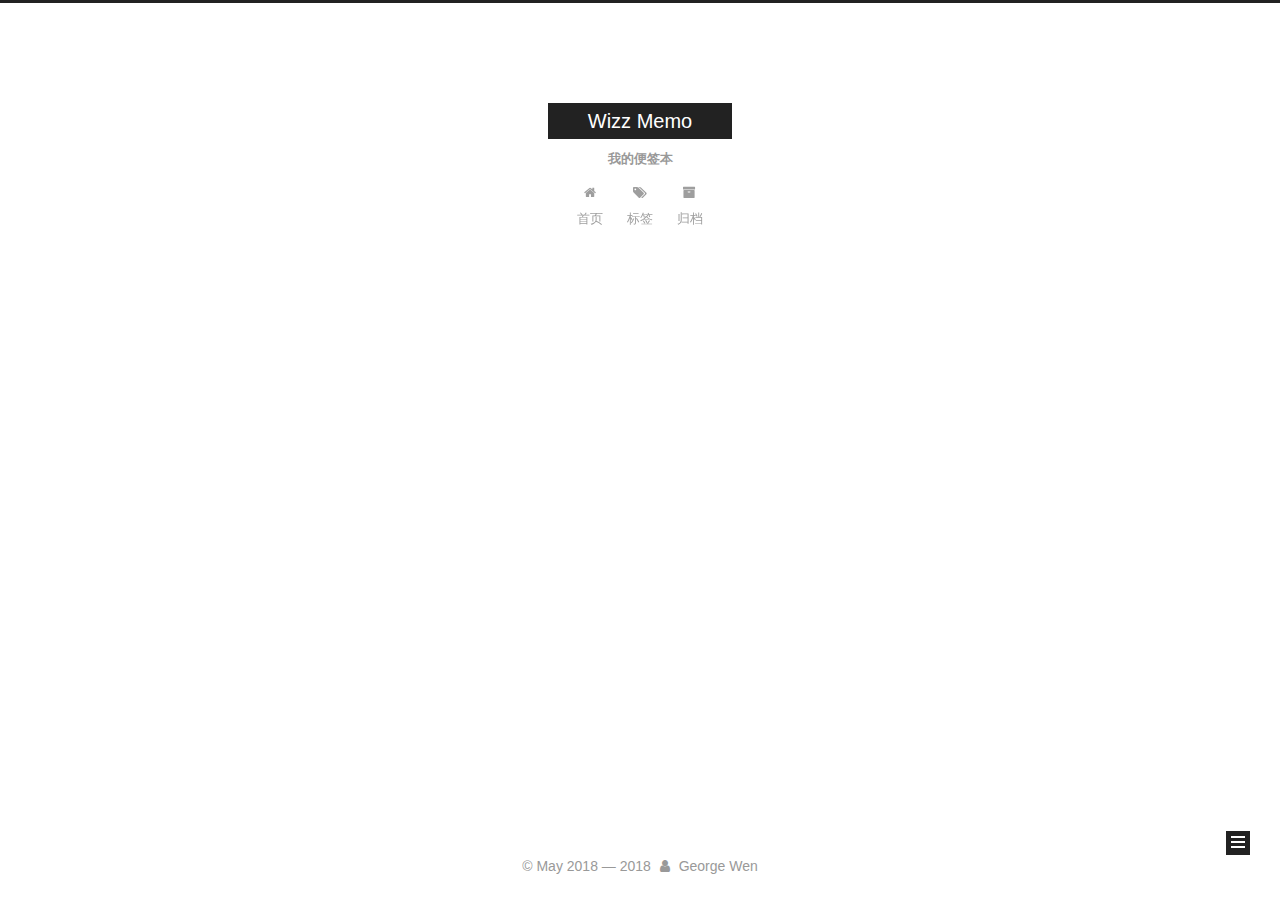
==== archives/index.html @ 34a1b2c3 "Site updated: 2018-05-14 02:49:56" ====
<!DOCTYPE html>



  


<html class="theme-next muse use-motion" lang="zh-Hans">
<head>
  <meta charset="UTF-8"/>
<meta http-equiv="X-UA-Compatible" content="IE=edge" />
<meta name="viewport" content="width=device-width, initial-scale=1, maximum-scale=1"/>
<meta name="theme-color" content="#222">









<meta http-equiv="Cache-Control" content="no-transform" />
<meta http-equiv="Cache-Control" content="no-siteapp" />
















  
  
  <link href="/lib/fancybox/source/jquery.fancybox.css?v=2.1.5" rel="stylesheet" type="text/css" />







<link href="/lib/font-awesome/css/font-awesome.min.css?v=4.6.2" rel="stylesheet" type="text/css" />

<link href="/css/main.css?v=5.1.4" rel="stylesheet" type="text/css" />


  <link rel="apple-touch-icon" sizes="180x180" href="/images/apple-touch-icon-next.png?v=5.1.4">


  <link rel="icon" type="image/png" sizes="32x32" href="/images/favicon-32x32-next.png?v=5.1.4">


  <link rel="icon" type="image/png" sizes="16x16" href="/images/favicon-16x16-next.png?v=5.1.4">


  <link rel="mask-icon" href="/images/logo.svg?v=5.1.4" color="#222">





  <meta name="keywords" content="wizz, wizzhi" />










<meta name="keywords" content="wizz">
<meta property="og:type" content="website">
<meta property="og:title" content="Wizz Memo">
<meta property="og:url" content="http://wizzhi.giethub.io/archives/index.html">
<meta property="og:site_name" content="Wizz Memo">
<meta property="og:locale" content="zh-Hans">
<meta name="twitter:card" content="summary">
<meta name="twitter:title" content="Wizz Memo">



<script type="text/javascript" id="hexo.configurations">
  var NexT = window.NexT || {};
  var CONFIG = {
    root: '/',
    scheme: 'Muse',
    version: '5.1.4',
    sidebar: {"position":"left","display":"post","offset":12,"b2t":false,"scrollpercent":false,"onmobile":false},
    fancybox: true,
    tabs: true,
    motion: {"enable":true,"async":false,"transition":{"post_block":"fadeIn","post_header":"slideDownIn","post_body":"slideDownIn","coll_header":"slideLeftIn","sidebar":"slideUpIn"}},
    duoshuo: {
      userId: '0',
      author: '博主'
    },
    algolia: {
      applicationID: '',
      apiKey: '',
      indexName: '',
      hits: {"per_page":10},
      labels: {"input_placeholder":"Search for Posts","hits_empty":"We didn't find any results for the search: ${query}","hits_stats":"${hits} results found in ${time} ms"}
    }
  };
</script>



  <link rel="canonical" href="http://wizzhi.giethub.io/archives/"/>





  <title>归档 | Wizz Memo</title>
  








</head>

<body itemscope itemtype="http://schema.org/WebPage" lang="zh-Hans">

  
  
    
  

  <div class="container sidebar-position-left page-archive">
    <div class="headband"></div>

    <header id="header" class="header" itemscope itemtype="http://schema.org/WPHeader">
      <div class="header-inner"><div class="site-brand-wrapper">
  <div class="site-meta ">
    

    <div class="custom-logo-site-title">
      <a href="/"  class="brand" rel="start">
        <span class="logo-line-before"><i></i></span>
        <span class="site-title">Wizz Memo</span>
        <span class="logo-line-after"><i></i></span>
      </a>
    </div>
      
        <h1 class="site-subtitle" itemprop="description">我的便签本</h1>
      
  </div>

  <div class="site-nav-toggle">
    <button>
      <span class="btn-bar"></span>
      <span class="btn-bar"></span>
      <span class="btn-bar"></span>
    </button>
  </div>
</div>

<nav class="site-nav">
  

  
    <ul id="menu" class="menu">
      
        
        <li class="menu-item menu-item-home">
          <a href="/" rel="section">
            
              <i class="menu-item-icon fa fa-fw fa-home"></i> <br />
            
            首页
          </a>
        </li>
      
        
        <li class="menu-item menu-item-tags">
          <a href="/tags/" rel="section">
            
              <i class="menu-item-icon fa fa-fw fa-tags"></i> <br />
            
            标签
          </a>
        </li>
      
        
        <li class="menu-item menu-item-archives">
          <a href="/archives/" rel="section">
            
              <i class="menu-item-icon fa fa-fw fa-archive"></i> <br />
            
            归档
          </a>
        </li>
      

      
    </ul>
  

  
</nav>



 </div>
    </header>

    <main id="main" class="main">
      <div class="main-inner">
        <div class="content-wrap">
          <div id="content" class="content">
            

  
  
  
  <div class="post-block archive">
    <div id="posts" class="posts-collapse">
      <span class="archive-move-on"></span>

      <span class="archive-page-counter">
        
        
        
          
        
        嗯..! 目前共计 3 篇日志。 继续努力。
      </span>

      

        
        
        

        
          
          <div class="collection-title">
            <h2 class="archive-year" id="archive-year-2018">2018</h2>
          </div>
        
        

        

  <article class="post post-type-normal" itemscope itemtype="http://schema.org/Article">
    <header class="post-header">

      <h3 class="post-title">
        
            <a class="post-title-link" href="/2018/05/13/diyWindowScreen/" itemprop="url">
              
                <span itemprop="name">磁贴纱窗DIY</span>
              
            </a>
        
      </h3>

      <div class="post-meta">
        <time class="post-time" itemprop="dateCreated"
              datetime="2018-05-13T22:53:47+08:00"
              content="2018-05-13" >
          05-13
        </time>
      </div>

    </header>
  </article>



      

        
        
        

        
        

        

  <article class="post post-type-normal" itemscope itemtype="http://schema.org/Article">
    <header class="post-header">

      <h3 class="post-title">
        
            <a class="post-title-link" href="/2018/05/09/openemr/" itemprop="url">
              
                <span itemprop="name">openemr</span>
              
            </a>
        
      </h3>

      <div class="post-meta">
        <time class="post-time" itemprop="dateCreated"
              datetime="2018-05-09T08:58:57+08:00"
              content="2018-05-09" >
          05-09
        </time>
      </div>

    </header>
  </article>



      

        
        
        

        
        

        

  <article class="post post-type-normal" itemscope itemtype="http://schema.org/Article">
    <header class="post-header">

      <h3 class="post-title">
        
            <a class="post-title-link" href="/2018/05/08/hello-world/" itemprop="url">
              
                <span itemprop="name">Hello World</span>
              
            </a>
        
      </h3>

      <div class="post-meta">
        <time class="post-time" itemprop="dateCreated"
              datetime="2018-05-08T18:10:57+08:00"
              content="2018-05-08" >
          05-08
        </time>
      </div>

    </header>
  </article>



      

    </div>
  </div>
  
  
  

  



          </div>
          


          

        </div>
        
          
  
  <div class="sidebar-toggle">
    <div class="sidebar-toggle-line-wrap">
      <span class="sidebar-toggle-line sidebar-toggle-line-first"></span>
      <span class="sidebar-toggle-line sidebar-toggle-line-middle"></span>
      <span class="sidebar-toggle-line sidebar-toggle-line-last"></span>
    </div>
  </div>

  <aside id="sidebar" class="sidebar">
    
    <div class="sidebar-inner">

      

      

      <section class="site-overview-wrap sidebar-panel sidebar-panel-active">
        <div class="site-overview">
          <div class="site-author motion-element" itemprop="author" itemscope itemtype="http://schema.org/Person">
            
              <p class="site-author-name" itemprop="name">George Wen</p>
              <p class="site-description motion-element" itemprop="description"></p>
          </div>

          <nav class="site-state motion-element">

            
              <div class="site-state-item site-state-posts">
              
                <a href="/archives/">
              
                  <span class="site-state-item-count">3</span>
                  <span class="site-state-item-name">日志</span>
                </a>
              </div>
            

            

            
              
              
              <div class="site-state-item site-state-tags">
                <a href="/tags/index.html">
                  <span class="site-state-item-count">7</span>
                  <span class="site-state-item-name">标签</span>
                </a>
              </div>
            

          </nav>

          

          

          
          

          
          

          

        </div>
      </section>

      

      

    </div>
  </aside>


        
      </div>
    </main>

    <footer id="footer" class="footer">
      <div class="footer-inner">
        <div class="copyright">&copy; May 2018 &mdash; <span itemprop="copyrightYear">2018</span>
  <span class="with-love">
    <i class="fa fa-user"></i>
  </span>
  <span class="author" itemprop="copyrightHolder">George Wen</span>

  
</div>









        







        
      </div>
    </footer>

    
      <div class="back-to-top">
        <i class="fa fa-arrow-up"></i>
        
      </div>
    

    

  </div>

  

<script type="text/javascript">
  if (Object.prototype.toString.call(window.Promise) !== '[object Function]') {
    window.Promise = null;
  }
</script>









  












  
  
    <script type="text/javascript" src="/lib/jquery/index.js?v=2.1.3"></script>
  

  
  
    <script type="text/javascript" src="/lib/fastclick/lib/fastclick.min.js?v=1.0.6"></script>
  

  
  
    <script type="text/javascript" src="/lib/jquery_lazyload/jquery.lazyload.js?v=1.9.7"></script>
  

  
  
    <script type="text/javascript" src="/lib/velocity/velocity.min.js?v=1.2.1"></script>
  

  
  
    <script type="text/javascript" src="/lib/velocity/velocity.ui.min.js?v=1.2.1"></script>
  

  
  
    <script type="text/javascript" src="/lib/fancybox/source/jquery.fancybox.pack.js?v=2.1.5"></script>
  


  


  <script type="text/javascript" src="/js/src/utils.js?v=5.1.4"></script>

  <script type="text/javascript" src="/js/src/motion.js?v=5.1.4"></script>



  
  

  

  


  <script type="text/javascript" src="/js/src/bootstrap.js?v=5.1.4"></script>



  


  




	





  





  












  





  

  

  

  
  

  

  

  

</body>
</html>
---- css/main.css ----
/* normalize.css v3.0.2 | MIT License | git.io/normalize */
html {
  font-family: sans-serif; /* 1 */
  -ms-text-size-adjust: 100%; /* 2 */
  -webkit-text-size-adjust: 100%; /* 2 */
}
body {
  margin: 0;
}
article,
aside,
details,
figcaption,
figure,
footer,
header,
hgroup,
main,
menu,
nav,
section,
summary {
  display: block;
}
audio,
canvas,
progress,
video {
  display: inline-block; /* 1 */
  vertical-align: baseline; /* 2 */
}
audio:not([controls]) {
  display: none;
  height: 0;
}
[hidden],
template {
  display: none;
}
a {
  background-color: transparent;
}
a:active,
a:hover {
  outline: 0;
}
abbr[title] {
  border-bottom: 1px dotted;
}
b,
strong {
  font-weight: bold;
}
dfn {
  font-style: italic;
}
h1 {
  font-size: 2em;
  margin: 0.67em 0;
}
mark {
  background: #ff0;
  color: #000;
}
small {
  font-size: 80%;
}
sub,
sup {
  font-size: 75%;
  line-height: 0;
  position: relative;
  vertical-align: baseline;
}
sup {
  top: -0.5em;
}
sub {
  bottom: -0.25em;
}
img {
  border: 0;
}
svg:not(:root) {
  overflow: hidden;
}
figure {
  margin: 1em 40px;
}
hr {
  -moz-box-sizing: content-box;
  box-sizing: content-box;
  height: 0;
}
pre {
  overflow: auto;
}
code,
kbd,
pre,
samp {
  font-family: monospace, monospace;
  font-size: 1em;
}
button,
input,
optgroup,
select,
textarea {
  color: inherit; /* 1 */
  font: inherit; /* 2 */
  margin: 0; /* 3 */
}
button {
  overflow: visible;
}
button,
select {
  text-transform: none;
}
button,
html input[type="button"],
input[type="reset"],
input[type="submit"] {
  -webkit-appearance: button; /* 2 */
  cursor: pointer; /* 3 */
}
button[disabled],
html input[disabled] {
  cursor: default;
}
button::-moz-focus-inner,
input::-moz-focus-inner {
  border: 0;
  padding: 0;
}
input {
  line-height: normal;
}
input[type="checkbox"],
input[type="radio"] {
  box-sizing: border-box; /* 1 */
  padding: 0; /* 2 */
}
input[type="number"]::-webkit-inner-spin-button,
input[type="number"]::-webkit-outer-spin-button {
  height: auto;
}
input[type="search"] {
  -webkit-appearance: textfield; /* 1 */
  -moz-box-sizing: content-box;
  -webkit-box-sizing: content-box; /* 2 */
  box-sizing: content-box;
}
input[type="search"]::-webkit-search-cancel-button,
input[type="search"]::-webkit-search-decoration {
  -webkit-appearance: none;
}
fieldset {
  border: 1px solid #c0c0c0;
  margin: 0 2px;
  padding: 0.35em 0.625em 0.75em;
}
legend {
  border: 0; /* 1 */
  padding: 0; /* 2 */
}
textarea {
  overflow: auto;
}
optgroup {
  font-weight: bold;
}
table {
  border-collapse: collapse;
  border-spacing: 0;
}
td,
th {
  padding: 0;
}
::selection {
  background: #262a30;
  color: #fff;
}
body {
  position: relative;
  font-family: 'Lato', "PingFang SC", "Microsoft YaHei", sans-serif;
  font-size: 14px;
  line-height: 2;
  color: #555;
  background: #fff;
}
@media (max-width: 767px) {
  body {
    padding-right: 0 !important;
  }
}
@media (min-width: 768px) and (max-width: 991px) {
  body {
    padding-right: 0 !important;
  }
}
@media (min-width: 1600px) {
  body {
    font-size: 16px;
  }
}
h1,
h2,
h3,
h4,
h5,
h6 {
  margin: 0;
  padding: 0;
  font-weight: bold;
  line-height: 1.5;
  font-family: 'Lato', "PingFang SC", "Microsoft YaHei", sans-serif;
}
h2,
h3,
h4,
h5,
h6 {
  margin: 20px 0 15px;
}
h1 {
  font-size: 22px;
}
@media (max-width: 767px) {
  h1 {
    font-size: 18px;
  }
}
h2 {
  font-size: 20px;
}
@media (max-width: 767px) {
  h2 {
    font-size: 16px;
  }
}
h3 {
  font-size: 18px;
}
@media (max-width: 767px) {
  h3 {
    font-size: 14px;
  }
}
h4 {
  font-size: 16px;
}
@media (max-width: 767px) {
  h4 {
    font-size: 12px;
  }
}
h5 {
  font-size: 14px;
}
@media (max-width: 767px) {
  h5 {
    font-size: 10px;
  }
}
h6 {
  font-size: 12px;
}
@media (max-width: 767px) {
  h6 {
    font-size: 8px;
  }
}
p {
  margin: 0 0 20px 0;
}
a {
  color: #555;
  text-decoration: none;
  outline: none;
  border-bottom: 1px solid #999;
  word-wrap: break-word;
}
a:hover {
  color: #222;
  border-bottom-color: #222;
}
blockquote {
  margin: 0;
  padding: 0;
}
img {
  display: block;
  margin: auto;
  max-width: 100%;
  height: auto;
}
hr {
  margin: 40px 0;
  height: 3px;
  border: none;
  background-color: #ddd;
  background-image: repeating-linear-gradient(-45deg, #fff, #fff 4px, transparent 4px, transparent 8px);
}
blockquote {
  padding: 0 15px;
  color: #666;
  border-left: 4px solid #ddd;
}
blockquote cite::before {
  content: "-";
  padding: 0 5px;
}
dt {
  font-weight: 700;
}
dd {
  margin: 0;
  padding: 0;
}
kbd {
  border: 1px solid #ccc;
  border-radius: 0.2em;
  box-shadow: 0.1em 0.1em 0.2em rgba(0,0,0,0.1);
  background-color: #f9f9f9;
  font-family: inherit;
  background-image: -webkit-linear-gradient(top, #eee, #fff, #eee);
  padding: 0.1em 0.3em;
  white-space: nowrap;
}
.text-left {
  text-align: left;
}
.text-center {
  text-align: center;
}
.text-right {
  text-align: right;
}
.text-justify {
  text-align: justify;
}
.text-nowrap {
  white-space: nowrap;
}
.text-lowercase {
  text-transform: lowercase;
}
.text-uppercase {
  text-transform: uppercase;
}
.text-capitalize {
  text-transform: capitalize;
}
.center-block {
  display: block;
  margin-left: auto;
  margin-right: auto;
}
.clearfix:before,
.clearfix:after {
  content: " ";
  display: table;
}
.clearfix:after {
  clear: both;
}
.pullquote {
  width: 45%;
}
.pullquote.left {
  float: left;
  margin-left: 5px;
  margin-right: 10px;
}
.pullquote.right {
  float: right;
  margin-left: 10px;
  margin-right: 5px;
}
.affix.affix.affix {
  position: fixed;
}
.translation {
  margin-top: -20px;
  font-size: 14px;
  color: #999;
}
.scrollbar-measure {
  width: 100px;
  height: 100px;
  overflow: scroll;
  position: absolute;
  top: -9999px;
}
.use-motion .motion-element {
  opacity: 0;
}
table {
  margin: 20px 0;
  width: 100%;
  border-collapse: collapse;
  border-spacing: 0;
  border: 1px solid #ddd;
  font-size: 14px;
  table-layout: fixed;
  word-wrap: break-all;
}
table>tbody>tr:nth-of-type(odd) {
  background-color: #f9f9f9;
}
table>tbody>tr:hover {
  background-color: #f5f5f5;
}
caption,
th,
td {
  padding: 8px;
  text-align: left;
  vertical-align: middle;
  font-weight: normal;
}
th,
td {
  border-bottom: 3px solid #ddd;
  border-right: 1px solid #eee;
}
th {
  padding-bottom: 10px;
  font-weight: 700;
}
td {
  border-bottom-width: 1px;
}
html,
body {
  height: 100%;
}
.container {
  position: relative;
  min-height: 100%;
}
.header-inner {
  margin: 0 auto;
  padding: 100px 0 70px;
  width: 700px;
}
@media (min-width: 1600px) {
  .container .header-inner {
    width: 900px;
  }
}
.main {
  padding-bottom: 150px;
}
.main-inner {
  margin: 0 auto;
  width: 700px;
}
@media (min-width: 1600px) {
  .container .main-inner {
    width: 900px;
  }
}
.footer {
  position: absolute;
  left: 0;
  bottom: 0;
  width: 100%;
  min-height: 50px;
}
.footer-inner {
  box-sizing: border-box;
  margin: 20px auto;
  width: 700px;
}
@media (min-width: 1600px) {
  .container .footer-inner {
    width: 900px;
  }
}
pre,
.highlight {
  overflow: auto;
  margin: 20px 0;
  padding: 0;
  font-size: 13px;
  color: #4d4d4c;
  background: #f7f7f7;
  line-height: 1.6;
}
pre,
code {
  font-family: consolas, Menlo, "PingFang SC", "Microsoft YaHei", monospace;
}
code {
  padding: 2px 4px;
  word-wrap: break-word;
  color: #555;
  background: #eee;
  border-radius: 3px;
  font-size: 13px;
}
pre {
  padding: 10px;
}
pre code {
  padding: 0;
  color: #4d4d4c;
  background: none;
  text-shadow: none;
}
.highlight {
  border-radius: 1px;
}
.highlight pre {
  border: none;
  margin: 0;
  padding: 10px 0;
}
.highlight table {
  margin: 0;
  width: auto;
  border: none;
}
.highlight td {
  border: none;
  padding: 0;
}
.highlight figcaption {
  font-size: 1em;
  color: #4d4d4c;
  line-height: 1em;
  margin-bottom: 1em;
}
.highlight figcaption:before,
.highlight figcaption:after {
  content: " ";
  display: table;
}
.highlight figcaption:after {
  clear: both;
}
.highlight figcaption a {
  float: right;
  color: #4d4d4c;
}
.highlight figcaption a:hover {
  border-bottom-color: #4d4d4c;
}
.highlight .gutter pre {
  padding-left: 10px;
  padding-right: 10px;
  color: #869194;
  text-align: right;
  background-color: #eff2f3;
}
.highlight .code pre {
  width: 100%;
  padding-left: 10px;
  padding-right: 10px;
  background-color: #f7f7f7;
}
.highlight .line {
  height: 20px;
}
.gutter {
  -webkit-user-select: none;
  -moz-user-select: none;
  -ms-user-select: none;
  user-select: none;
}
.gist table {
  width: auto;
}
.gist table td {
  border: none;
}
pre .deletion {
  background: #fdd;
}
pre .addition {
  background: #dfd;
}
pre .meta {
  color: #8959a8;
}
pre .comment {
  color: #8e908c;
}
pre .variable,
pre .attribute,
pre .tag,
pre .regexp,
pre .ruby .constant,
pre .xml .tag .title,
pre .xml .pi,
pre .xml .doctype,
pre .html .doctype,
pre .css .id,
pre .css .class,
pre .css .pseudo {
  color: #c82829;
}
pre .number,
pre .preprocessor,
pre .built_in,
pre .literal,
pre .params,
pre .constant,
pre .command {
  color: #f5871f;
}
pre .ruby .class .title,
pre .css .rules .attribute,
pre .string,
pre .value,
pre .inheritance,
pre .header,
pre .ruby .symbol,
pre .xml .cdata,
pre .special,
pre .number,
pre .formula {
  color: #718c00;
}
pre .title,
pre .css .hexcolor {
  color: #3e999f;
}
pre .function,
pre .python .decorator,
pre .python .title,
pre .ruby .function .title,
pre .ruby .title .keyword,
pre .perl .sub,
pre .javascript .title,
pre .coffeescript .title {
  color: #4271ae;
}
pre .keyword,
pre .javascript .function {
  color: #8959a8;
}
.full-image.full-image.full-image.full-image {
  border: none;
  max-width: 100%;
  width: auto;
  margin: 20px auto 25px;
}
@media (min-width: 992px) {
  .full-image.full-image.full-image.full-image {
    max-width: none;
    width: 110%;
    margin: 25px -5%;
  }
}
.blockquote-center,
.page-home .post-type-quote blockquote,
.page-post-detail .post-type-quote blockquote {
  position: relative;
  margin: 40px 0;
  padding: 0;
  border-left: none;
  text-align: center;
}
.blockquote-center::before,
.page-home .post-type-quote blockquote::before,
.page-post-detail .post-type-quote blockquote::before,
.blockquote-center::after,
.page-home .post-type-quote blockquote::after,
.page-post-detail .post-type-quote blockquote::after {
  position: absolute;
  content: ' ';
  display: block;
  width: 100%;
  height: 24px;
  opacity: 0.2;
  background-repeat: no-repeat;
  background-position: 0 -6px;
  background-size: 22px 22px;
}
.blockquote-center::before,
.page-home .post-type-quote blockquote::before,
.page-post-detail .post-type-quote blockquote::before {
  top: -20px;
  background-image: url("../images/quote-l.svg");
  border-top: 1px solid #ccc;
}
.blockquote-center::after,
.page-home .post-type-quote blockquote::after,
.page-post-detail .post-type-quote blockquote::after {
  bottom: -20px;
  background-image: url("../images/quote-r.svg");
  border-bottom: 1px solid #ccc;
  background-position: 100% 8px;
}
.blockquote-center p,
.page-home .post-type-quote blockquote p,
.page-post-detail .post-type-quote blockquote p,
.blockquote-center div,
.page-home .post-type-quote blockquote div,
.page-post-detail .post-type-quote blockquote div {
  text-align: center;
}
.post .post-body .group-picture img {
  box-sizing: border-box;
  padding: 0 3px;
  border: none;
}
.post .group-picture-row {
  overflow: hidden;
  margin-top: 6px;
}
.post .group-picture-row:first-child {
  margin-top: 0;
}
.post .group-picture-column {
  float: left;
}
.page-post-detail .post-body .group-picture-column {
  float: none;
  margin-top: 10px;
  width: auto !important;
}
.page-post-detail .post-body .group-picture-column img {
  margin: 0 auto;
}
.page-archive .group-picture-container {
  overflow: hidden;
}
.page-archive .group-picture-row {
  float: left;
}
.page-archive .group-picture-row:first-child {
  margin-top: 6px;
}
.page-archive .group-picture-column {
  max-width: 150px;
  max-height: 150px;
}
.post-body .note {
  position: relative;
  padding: 15px;
  margin-bottom: 20px;
  border: 1px solid #eee;
  border-left-width: 5px;
  border-radius: 3px;
}
.post-body .note h2,
.post-body .note h3,
.post-body .note h4,
.post-body .note h5,
.post-body .note h6 {
  margin-top: 0;
  margin-bottom: 0;
  border-bottom: initial;
  padding-top: 0 !important;
}
.post-body .note p:first-child,
.post-body .note ul:first-child,
.post-body .note ol:first-child,
.post-body .note table:first-child,
.post-body .note pre:first-child,
.post-body .note blockquote:first-child {
  margin-top: 0;
}
.post-body .note p:last-child,
.post-body .note ul:last-child,
.post-body .note ol:last-child,
.post-body .note table:last-child,
.post-body .note pre:last-child,
.post-body .note blockquote:last-child {
  margin-bottom: 0;
}
.post-body .note.default {
  border-left-color: #777;
}
.post-body .note.default h2,
.post-body .note.default h3,
.post-body .note.default h4,
.post-body .note.default h5,
.post-body .note.default h6 {
  color: #777;
}
.post-body .note.primary {
  border-left-color: #6f42c1;
}
.post-body .note.primary h2,
.post-body .note.primary h3,
.post-body .note.primary h4,
.post-body .note.primary h5,
.post-body .note.primary h6 {
  color: #6f42c1;
}
.post-body .note.info {
  border-left-color: #428bca;
}
.post-body .note.info h2,
.post-body .note.info h3,
.post-body .note.info h4,
.post-body .note.info h5,
.post-body .note.info h6 {
  color: #428bca;
}
.post-body .note.success {
  border-left-color: #5cb85c;
}
.post-body .note.success h2,
.post-body .note.success h3,
.post-body .note.success h4,
.post-body .note.success h5,
.post-body .note.success h6 {
  color: #5cb85c;
}
.post-body .note.warning {
  border-left-color: #f0ad4e;
}
.post-body .note.warning h2,
.post-body .note.warning h3,
.post-body .note.warning h4,
.post-body .note.warning h5,
.post-body .note.warning h6 {
  color: #f0ad4e;
}
.post-body .note.danger {
  border-left-color: #d9534f;
}
.post-body .note.danger h2,
.post-body .note.danger h3,
.post-body .note.danger h4,
.post-body .note.danger h5,
.post-body .note.danger h6 {
  color: #d9534f;
}
.post-body .label {
  display: inline;
  padding: 0 2px;
  white-space: nowrap;
}
.post-body .label.default {
  background-color: #f0f0f0;
}
.post-body .label.primary {
  background-color: #efe6f7;
}
.post-body .label.info {
  background-color: #e5f2f8;
}
.post-body .label.success {
  background-color: #e7f4e9;
}
.post-body .label.warning {
  background-color: #fcf6e1;
}
.post-body .label.danger {
  background-color: #fae8eb;
}
.post-body .tabs {
  position: relative;
  display: block;
  margin-bottom: 20px;
  padding-top: 10px;
}
.post-body .tabs ul.nav-tabs {
  margin: 0;
  padding: 0;
  display: flex;
  margin-bottom: -1px;
}
@media (max-width: 413px) {
  .post-body .tabs ul.nav-tabs {
    display: block;
    margin-bottom: 5px;
  }
}
.post-body .tabs ul.nav-tabs li.tab {
  list-style-type: none !important;
  margin: 0 0.25em 0 0;
  border-top: 3px solid transparent;
  border-left: 1px solid transparent;
  border-right: 1px solid transparent;
}
@media (max-width: 413px) {
  .post-body .tabs ul.nav-tabs li.tab {
    margin: initial;
    border-top: 1px solid transparent;
    border-left: 3px solid transparent;
    border-right: 1px solid transparent;
    border-bottom: 1px solid transparent;
  }
}
.post-body .tabs ul.nav-tabs li.tab a {
  outline: 0;
  border-bottom: initial;
  display: block;
  line-height: 1.8em;
  padding: 0.25em 0.75em;
  transition-duration: 0.2s;
  transition-timing-function: ease-out;
  transition-delay: 0s;
}
.post-body .tabs ul.nav-tabs li.tab a i {
  width: 1.285714285714286em;
}
.post-body .tabs ul.nav-tabs li.tab.active {
  border-top: 3px solid #fc6423;
  border-left: 1px solid #ddd;
  border-right: 1px solid #ddd;
  background-color: #fff;
}
@media (max-width: 413px) {
  .post-body .tabs ul.nav-tabs li.tab.active {
    border-top: 1px solid #ddd;
    border-left: 3px solid #fc6423;
    border-right: 1px solid #ddd;
    border-bottom: 1px solid #ddd;
  }
}
.post-body .tabs ul.nav-tabs li.tab.active a {
  cursor: default;
  color: #555;
}
.post-body .tabs .tab-content {
  background-color: #fff;
}
.post-body .tabs .tab-content .tab-pane {
  border: 1px solid #ddd;
  padding: 20px 20px 0 20px;
}
.post-body .tabs .tab-content .tab-pane:not(.active) {
  display: none !important;
}
.post-body .tabs .tab-content .tab-pane.active {
  display: block !important;
}
.btn {
  display: inline-block;
  padding: 0 20px;
  font-size: 14px;
  color: #fff;
  background: #222;
  border: 2px solid #222;
  text-decoration: none;
  border-radius: 0;
  transition-property: background-color;
  transition-duration: 0.2s;
  transition-timing-function: ease-in-out;
  transition-delay: 0s;
  line-height: 2;
}
.btn:hover {
  border-color: #222;
  color: #222;
  background: #fff;
}
.btn +.btn {
  margin: 0 0 8px 8px;
}
.btn .fa-fw {
  width: 1.285714285714286em;
  text-align: left;
}
.btn-bar {
  display: block;
  width: 22px;
  height: 2px;
  background: #555;
  border-radius: 1px;
}
.btn-bar+.btn-bar {
  margin-top: 4px;
}
.pagination {
  margin: 120px 0 40px;
  text-align: center;
  border-top: 1px solid #eee;
}
.page-number-basic,
.pagination .prev,
.pagination .next,
.pagination .page-number,
.pagination .space {
  display: inline-block;
  position: relative;
  top: -1px;
  margin: 0 10px;
  padding: 0 11px;
}
@media (max-width: 767px) {
  .page-number-basic,
  .pagination .prev,
  .pagination .next,
  .pagination .page-number,
  .pagination .space {
    margin: 0 5px;
  }
}
.pagination .prev,
.pagination .next,
.pagination .page-number {
  border-bottom: 0;
  border-top: 1px solid #eee;
  transition-property: border-color;
  transition-duration: 0.2s;
  transition-timing-function: ease-in-out;
  transition-delay: 0s;
}
.pagination .prev:hover,
.pagination .next:hover,
.pagination .page-number:hover {
  border-top-color: #222;
}
.pagination .space {
  padding: 0;
  margin: 0;
}
.pagination .prev {
  margin-left: 0;
}
.pagination .next {
  margin-right: 0;
}
.pagination .page-number.current {
  color: #fff;
  background: #ccc;
  border-top-color: #ccc;
}
@media (max-width: 767px) {
  .pagination {
    border-top: none;
  }
  .pagination .prev,
  .pagination .next,
  .pagination .page-number {
    margin-bottom: 10px;
    border-top: 0;
    border-bottom: 1px solid #eee;
    padding: 0 10px;
  }
  .pagination .prev:hover,
  .pagination .next:hover,
  .pagination .page-number:hover {
    border-bottom-color: #222;
  }
}
.comments {
  margin: 60px 20px 0;
}
.tag-cloud {
  text-align: center;
}
.tag-cloud a {
  display: inline-block;
  margin: 10px;
}
.back-to-top {
  box-sizing: border-box;
  position: fixed;
  bottom: -100px;
  right: 30px;
  z-index: 1050;
  padding: 0 6px;
  width: 24px;
  background: #222;
  font-size: 12px;
  opacity: 1;
  color: #fff;
  cursor: pointer;
  text-align: center;
  -webkit-transform: translateZ(0);
  transition-property: bottom;
  transition-duration: 0.2s;
  transition-timing-function: ease-in-out;
  transition-delay: 0s;
}
@media (min-width: 768px) and (max-width: 991px) {
  .back-to-top {
    display: none !important;
  }
}
@media (max-width: 767px) {
  .back-to-top {
    display: none !important;
  }
}
.back-to-top.back-to-top-on {
  bottom: 19px;
}
.header {
  background: transparent;
}
.header-inner {
  position: relative;
}
.headband {
  height: 3px;
  background: #222;
}
.site-meta {
  margin: 0;
  text-align: center;
}
@media (max-width: 767px) {
  .site-meta {
    text-align: center;
  }
}
.brand {
  position: relative;
  display: inline-block;
  padding: 0 40px;
  color: #fff;
  background: #222;
  border-bottom: none;
}
.brand:hover {
  color: #fff;
}
.logo {
  display: inline-block;
  margin-right: 5px;
  line-height: 36px;
  vertical-align: top;
}
.site-title {
  display: inline-block;
  vertical-align: top;
  line-height: 36px;
  font-size: 20px;
  font-weight: normal;
  font-family: 'Lato', "PingFang SC", "Microsoft YaHei", sans-serif;
}
.site-subtitle {
  margin-top: 10px;
  font-size: 13px;
  color: #999;
}
.use-motion .brand {
  opacity: 0;
}
.use-motion .logo,
.use-motion .site-title,
.use-motion .site-subtitle {
  opacity: 0;
  position: relative;
  top: -10px;
}
.site-nav-toggle {
  display: none;
  position: absolute;
  top: 10px;
  left: 10px;
}
@media (max-width: 767px) {
  .site-nav-toggle {
    display: block;
  }
}
.site-nav-toggle button {
  margin-top: 2px;
  padding: 9px 10px;
  background: transparent;
  border: none;
}
@media (max-width: 767px) {
  .site-nav {
    display: none;
    margin: 0 -10px;
    padding: 0 10px;
    clear: both;
    border-top: 1px solid #ddd;
  }
}
@media (min-width: 768px) and (max-width: 991px) {
  .site-nav {
    display: block !important;
  }
}
@media (min-width: 992px) {
  .site-nav {
    display: block !important;
  }
}
.menu {
  margin-top: 20px;
  padding-left: 0;
  text-align: center;
}
.menu .menu-item {
  display: inline-block;
  margin: 0 10px;
  list-style: none;
}
@media screen and (max-width: 767px) {
  .menu .menu-item {
    margin-top: 10px;
  }
}
.menu .menu-item a {
  display: block;
  font-size: 13px;
  line-height: inherit;
  border-bottom: 1px solid transparent;
  transition-property: border-color;
  transition-duration: 0.2s;
  transition-timing-function: ease-in-out;
  transition-delay: 0s;
}
.menu .menu-item a:hover {
  border-bottom-color: #222;
}
.menu .menu-item .fa {
  margin-right: 5px;
}
.use-motion .menu-item {
  opacity: 0;
}
.post-body {
  font-family: 'Lato', "PingFang SC", "Microsoft YaHei", sans-serif;
}
@media (max-width: 767px) {
  .post-body {
    word-break: break-word;
  }
}
.post-body .fancybox img {
  display: block !important;
  margin: 0 auto;
  cursor: pointer;
  cursor: zoom-in;
  cursor: -webkit-zoom-in;
}
.post-body .image-caption,
.post-body .figure .caption {
  margin: -20px auto 15px;
  text-align: center;
  font-size: 14px;
  color: #999;
  font-weight: bold;
  line-height: 1;
}
.post-sticky-flag {
  display: inline-block;
  font-size: 16px;
  -ms-transform: rotate(30deg);
  -webkit-transform: rotate(30deg);
  -moz-transform: rotate(30deg);
  -ms-transform: rotate(30deg);
  -o-transform: rotate(30deg);
  transform: rotate(30deg);
}
.use-motion .post-block,
.use-motion .pagination,
.use-motion .comments {
  opacity: 0;
}
.use-motion .post-header {
  opacity: 0;
}
.use-motion .post-body {
  opacity: 0;
}
.use-motion .collection-title {
  opacity: 0;
}
.posts-expand {
  padding-top: 40px;
}
@media (max-width: 767px) {
  .posts-expand {
    margin: 0 20px;
  }
  .post-body pre .gutter pre {
    padding-right: 10px;
  }
  .post-body .highlight {
    margin-left: 0px;
    margin-right: 0px;
    padding: 0;
  }
  .post-body .highlight .gutter pre {
    padding-right: 10px;
  }
}
@media (min-width: 992px) {
  .posts-expand .post-body {
    text-align: justify;
  }
}
.posts-expand .post-body h2,
.posts-expand .post-body h3,
.posts-expand .post-body h4,
.posts-expand .post-body h5,
.posts-expand .post-body h6 {
  padding-top: 10px;
}
.posts-expand .post-body h2 .header-anchor,
.posts-expand .post-body h3 .header-anchor,
.posts-expand .post-body h4 .header-anchor,
.posts-expand .post-body h5 .header-anchor,
.posts-expand .post-body h6 .header-anchor {
  float: right;
  margin-left: 10px;
  color: #ccc;
  border-bottom-style: none;
  visibility: hidden;
}
.posts-expand .post-body h2 .header-anchor:hover,
.posts-expand .post-body h3 .header-anchor:hover,
.posts-expand .post-body h4 .header-anchor:hover,
.posts-expand .post-body h5 .header-anchor:hover,
.posts-expand .post-body h6 .header-anchor:hover {
  color: inherit;
}
.posts-expand .post-body h2:hover .header-anchor,
.posts-expand .post-body h3:hover .header-anchor,
.posts-expand .post-body h4:hover .header-anchor,
.posts-expand .post-body h5:hover .header-anchor,
.posts-expand .post-body h6:hover .header-anchor {
  visibility: visible;
}
.posts-expand .post-body ul li {
  list-style: circle;
}
.posts-expand .post-body img {
  box-sizing: border-box;
  margin: auto;
  padding: 3px;
  border: 1px solid #ddd;
}
.posts-expand .post-body .fancybox img {
  margin: 0 auto 25px;
}
@media (max-width: 767px) {
  .posts-collapse {
    margin: 0 20px;
  }
  .posts-collapse .post-title,
  .posts-collapse .post-meta {
    display: block;
    width: auto;
    text-align: left;
  }
}
.posts-collapse {
  position: relative;
  z-index: 1010;
  margin-left: 55px;
}
.posts-collapse::after {
  content: " ";
  position: absolute;
  top: 20px;
  left: 0;
  margin-left: -2px;
  width: 4px;
  height: 100%;
  background: #f5f5f5;
  z-index: -1;
}
@media (max-width: 767px) {
  .posts-collapse {
    margin: 0 20px;
  }
}
.posts-collapse .collection-title {
  position: relative;
  margin: 60px 0;
}
.posts-collapse .collection-title h1,
.posts-collapse .collection-title h2 {
  margin-left: 20px;
}
.posts-collapse .collection-title small {
  color: #bbb;
  margin-left: 5px;
}
.posts-collapse .collection-title::before {
  content: " ";
  position: absolute;
  left: 0;
  top: 50%;
  margin-left: -4px;
  margin-top: -4px;
  width: 8px;
  height: 8px;
  background: #bbb;
  border-radius: 50%;
}
.posts-collapse .post {
  margin: 30px 0;
}
.posts-collapse .post-header {
  position: relative;
  transition-duration: 0.2s;
  transition-timing-function: ease-in-out;
  transition-delay: 0s;
  transition-property: border;
  border-bottom: 1px dashed #ccc;
}
.posts-collapse .post-header::before {
  content: " ";
  position: absolute;
  left: 0;
  top: 12px;
  width: 6px;
  height: 6px;
  margin-left: -4px;
  background: #bbb;
  border-radius: 50%;
  border: 1px solid #fff;
  transition-duration: 0.2s;
  transition-timing-function: ease-in-out;
  transition-delay: 0s;
  transition-property: background;
}
.posts-collapse .post-header:hover {
  border-bottom-color: #666;
}
.posts-collapse .post-header:hover::before {
  background: #222;
}
.posts-collapse .post-meta {
  position: absolute;
  font-size: 12px;
  left: 20px;
  top: 5px;
}
.posts-collapse .post-comments-count {
  display: none;
}
.posts-collapse .post-title {
  margin-left: 60px;
  font-size: 16px;
  font-weight: normal;
  line-height: inherit;
}
.posts-collapse .post-title::after {
  margin-left: 3px;
  opacity: 0.6;
}
.posts-collapse .post-title a {
  color: #666;
  border-bottom: none;
}
.page-home .post-type-quote .post-header,
.page-post-detail .post-type-quote .post-header,
.page-home .post-type-quote .post-tags,
.page-post-detail .post-type-quote .post-tags {
  display: none;
}
.posts-expand .post-title {
  text-align: center;
  word-break: break-word;
  font-weight: 400;
}
.posts-expand .post-title-link {
  display: inline-block;
  position: relative;
  color: #555;
  border-bottom: none;
  line-height: 1.2;
  vertical-align: top;
}
.posts-expand .post-title-link::before {
  content: "";
  position: absolute;
  width: 100%;
  height: 2px;
  bottom: 0;
  left: 0;
  background-color: #000;
  visibility: hidden;
  -webkit-transform: scaleX(0);
  -moz-transform: scaleX(0);
  -ms-transform: scaleX(0);
  -o-transform: scaleX(0);
  transform: scaleX(0);
  transition-duration: 0.2s;
  transition-timing-function: ease-in-out;
  transition-delay: 0s;
}
.posts-expand .post-title-link:hover::before {
  visibility: visible;
  -webkit-transform: scaleX(1);
  -moz-transform: scaleX(1);
  -ms-transform: scaleX(1);
  -o-transform: scaleX(1);
  transform: scaleX(1);
}
.posts-expand .post-title-link .fa {
  font-size: 16px;
}
.posts-expand .post-meta {
  margin: 3px 0 60px 0;
  color: #999;
  font-family: 'Lato', "PingFang SC", "Microsoft YaHei", sans-serif;
  font-size: 12px;
  text-align: center;
}
.posts-expand .post-meta .post-category-list {
  display: inline-block;
  margin: 0;
  padding: 3px;
}
.posts-expand .post-meta .post-category-list-link {
  color: #999;
}
.posts-expand .post-meta .post-description {
  font-size: 14px;
  margin-top: 2px;
}
.post-meta-divider {
  margin: 0 0.5em;
}
.post-meta-item-icon {
  margin-right: 3px;
}
@media (min-width: 768px) and (max-width: 991px) {
  .post-meta-item-icon {
    display: inline-block;
  }
}
@media (max-width: 767px) {
  .post-meta-item-icon {
    display: inline-block;
  }
}
@media (min-width: 768px) and (max-width: 991px) {
  .post-meta-item-text {
    display: none;
  }
}
@media (max-width: 767px) {
  .post-meta-item-text {
    display: none;
  }
}
@media (max-width: 767px) {
  .posts-expand .post-comments-count {
    display: none;
  }
}
.post-button {
  margin-top: 40px;
}
.posts-expand .post-tags {
  margin-top: 40px;
  text-align: center;
}
.posts-expand .post-tags a {
  display: inline-block;
  margin-right: 10px;
  font-size: 13px;
}
.post-nav {
  display: table;
  margin-top: 15px;
  width: 100%;
  border-top: 1px solid #eee;
}
.post-nav-divider {
  display: table-cell;
  width: 10%;
}
.post-nav-item {
  display: table-cell;
  padding: 10px 0 0 0;
  width: 45%;
  vertical-align: top;
}
.post-nav-item a {
  position: relative;
  display: block;
  line-height: 25px;
  font-size: 14px;
  color: #555;
  border-bottom: none;
}
.post-nav-item a:hover {
  color: #222;
  border-bottom: none;
}
.post-nav-item a:active {
  top: 2px;
}
.post-nav-item .fa {
  position: absolute;
  top: 8px;
  left: 0;
  font-size: 12px;
}
.post-nav-next a {
  padding-left: 15px;
}
.post-nav-prev {
  text-align: right;
}
.post-nav-prev a {
  padding-right: 15px;
}
.post-nav-prev .fa {
  right: 0;
  left: auto;
}
.posts-expand .post-eof {
  display: block;
  margin: 80px auto 60px;
  width: 8%;
  height: 1px;
  background: #ccc;
  text-align: center;
}
.post:last-child .post-eof.post-eof.post-eof {
  display: none;
}
.post-gallery {
  display: table;
  table-layout: fixed;
  width: 100%;
  border-collapse: separate;
}
.post-gallery-row {
  display: table-row;
}
.post-gallery .post-gallery-img {
  display: table-cell;
  text-align: center;
  vertical-align: middle;
  border: none;
}
.post-gallery .post-gallery-img img {
  max-width: 100%;
  max-height: 100%;
  border: none;
}
.fancybox-close,
.fancybox-close:hover {
  border: none;
}
.rtl.post-body p,
.rtl.post-body a,
.rtl.post-body h1,
.rtl.post-body h2,
.rtl.post-body h3,
.rtl.post-body h4,
.rtl.post-body h5,
.rtl.post-body h6,
.rtl.post-body li,
.rtl.post-body ul,
.rtl.post-body ol {
  direction: rtl;
  font-family: UKIJ Ekran;
}
.rtl.post-title {
  font-family: UKIJ Ekran;
}
.sidebar {
  position: fixed;
  right: 0;
  top: 0;
  bottom: 0;
  width: 0;
  z-index: 1040;
  box-shadow: inset 0 2px 6px #000;
  background: #222;
  -webkit-transform: translateZ(0);
}
.sidebar a {
  color: #999;
  border-bottom-color: #555;
}
.sidebar a:hover {
  color: #eee;
}
@media (min-width: 768px) and (max-width: 991px) {
  .sidebar {
    display: none !important;
  }
}
@media (max-width: 767px) {
  .sidebar {
    display: none !important;
  }
}
.sidebar-inner {
  position: relative;
  padding: 20px 10px;
  color: #999;
  text-align: center;
}
.site-overview-wrap {
  overflow: hidden;
}
.site-overview {
  overflow-y: auto;
  overflow-x: hidden;
}
.sidebar-toggle {
  position: fixed;
  right: 30px;
  bottom: 45px;
  width: 14px;
  height: 14px;
  padding: 5px;
  background: #222;
  line-height: 0;
  z-index: 1050;
  cursor: pointer;
  -webkit-transform: translateZ(0);
}
@media (min-width: 768px) and (max-width: 991px) {
  .sidebar-toggle {
    display: none !important;
  }
}
@media (max-width: 767px) {
  .sidebar-toggle {
    display: none !important;
  }
}
.sidebar-toggle-line {
  position: relative;
  display: inline-block;
  vertical-align: top;
  height: 2px;
  width: 100%;
  background: #fff;
  margin-top: 3px;
}
.sidebar-toggle-line:first-child {
  margin-top: 0;
}
.site-author-image {
  display: block;
  margin: 0 auto;
  padding: 2px;
  max-width: 96px;
  height: auto;
  border: 2px solid #333;
}
.site-author-name {
  margin: 5px 0 0;
  text-align: center;
  color: #f5f5f5;
  font-weight: normal;
}
.site-description {
  margin-top: 5px;
  text-align: center;
  font-size: 14px;
  color: #999;
}
.site-state {
  overflow: hidden;
  line-height: 1.4;
  white-space: nowrap;
  text-align: center;
}
.site-state-item {
  display: inline-block;
  padding: 0 15px;
  border-left: 1px solid #333;
}
.site-state-item:first-child {
  border-left: none;
}
.site-state-item a {
  border-bottom: none;
}
.site-state-item-count {
  display: block;
  text-align: center;
  color: inherit;
  font-weight: 600;
  font-size: 18px;
}
.site-state-item-name {
  font-size: 13px;
  color: inherit;
}
.feed-link {
  margin-top: 20px;
}
.feed-link a {
  display: inline-block;
  padding: 0 15px;
  color: #fc6423;
  border: 1px solid #fc6423;
  border-radius: 4px;
}
.feed-link a i {
  color: #fc6423;
  font-size: 14px;
}
.feed-link a:hover {
  color: #fff;
  background: #fc6423;
}
.feed-link a:hover i {
  color: #fff;
}
.links-of-author {
  margin-top: 20px;
}
.links-of-author a {
  display: inline-block;
  vertical-align: middle;
  margin-right: 10px;
  margin-bottom: 10px;
  border-bottom-color: #555;
  font-size: 13px;
}
.links-of-author a:before {
  display: inline-block;
  vertical-align: middle;
  margin-right: 3px;
  content: " ";
  width: 4px;
  height: 4px;
  border-radius: 50%;
  background: #91c4ff;
}
.links-of-blogroll {
  font-size: 13px;
}
.links-of-blogroll-title {
  margin-top: 20px;
  font-size: 14px;
  font-weight: 600;
}
.links-of-blogroll-list {
  margin: 0;
  padding: 0;
  list-style: none;
}
.links-of-blogroll-item {
  padding: 2px 10px;
}
.links-of-blogroll-item a {
  max-width: 280px;
  box-sizing: border-box;
  display: inline-block;
  overflow: hidden;
  white-space: nowrap;
  text-overflow: ellipsis;
}
.sidebar-nav {
  margin: 0 0 20px;
  padding-left: 0;
}
.sidebar-nav li {
  display: inline-block;
  cursor: pointer;
  border-bottom: 1px solid transparent;
  font-size: 14px;
  color: #555;
}
.sidebar-nav li:hover {
  color: #f5f5f5;
}
.page-post-detail .sidebar-nav-toc {
  padding: 0 5px;
}
.page-post-detail .sidebar-nav-overview {
  margin-left: 10px;
}
.sidebar-nav .sidebar-nav-active {
  color: #87daff;
  border-bottom-color: #87daff;
}
.sidebar-nav .sidebar-nav-active:hover {
  color: #87daff;
}
.sidebar-panel {
  display: none;
}
.sidebar-panel-active {
  display: block;
}
.post-toc-empty {
  font-size: 14px;
  color: #666;
}
.post-toc-wrap {
  overflow: hidden;
}
.post-toc {
  overflow: auto;
}
.post-toc ol {
  margin: 0;
  padding: 0 2px 5px 10px;
  text-align: left;
  list-style: none;
  font-size: 14px;
}
.post-toc ol > ol {
  padding-left: 0;
}
.post-toc ol a {
  transition-duration: 0.2s;
  transition-timing-function: ease-in-out;
  transition-delay: 0s;
  transition-property: all;
  color: #999;
  border-bottom-color: #555;
}
.post-toc ol a:hover {
  color: #ccc;
  border-bottom-color: #ccc;
}
.post-toc .nav-item {
  overflow: hidden;
  text-overflow: ellipsis;
  text-align: justify;
  white-space: nowrap;
  line-height: 1.8;
}
.post-toc .nav .nav-child {
  display: none;
}
.post-toc .nav .active > .nav-child {
  display: block;
}
.post-toc .nav .active-current > .nav-child {
  display: block;
}
.post-toc .nav .active-current > .nav-child > .nav-item {
  display: block;
}
.post-toc .nav .active > a {
  color: #87daff;
  border-bottom-color: #87daff;
}
.post-toc .nav .active-current > a {
  color: #87daff;
}
.post-toc .nav .active-current > a:hover {
  color: #87daff;
}
.footer {
  font-size: 14px;
  color: #999;
}
.footer img {
  border: none;
}
.footer-inner {
  text-align: center;
}
.with-love {
  display: inline-block;
  margin: 0 5px;
}
.powered-by,
.theme-info {
  display: inline-block;
}
.cc-license {
  margin-top: 10px;
  text-align: center;
}
.cc-license .cc-opacity {
  opacity: 0.7;
  border-bottom: none;
}
.cc-license .cc-opacity:hover {
  opacity: 0.9;
}
.cc-license img {
  display: inline-block;
}
.theme-next #ds-thread #ds-reset {
  color: #555;
}
.theme-next #ds-thread #ds-reset .ds-replybox {
  margin-bottom: 30px;
}
.theme-next #ds-thread #ds-reset .ds-replybox .ds-avatar,
.theme-next #ds-reset .ds-avatar img {
  box-shadow: none;
}
.theme-next #ds-thread #ds-reset .ds-textarea-wrapper {
  border-color: #c7d4e1;
  background: none;
  border-top-right-radius: 3px;
  border-top-left-radius: 3px;
}
.theme-next #ds-thread #ds-reset .ds-textarea-wrapper textarea {
  height: 60px;
}
.theme-next #ds-reset .ds-rounded-top {
  border-radius: 0;
}
.theme-next #ds-thread #ds-reset .ds-post-toolbar {
  box-sizing: border-box;
  border: 1px solid #c7d4e1;
  background: #f6f8fa;
}
.theme-next #ds-thread #ds-reset .ds-post-options {
  height: 40px;
  border: none;
  background: none;
}
.theme-next #ds-thread #ds-reset .ds-toolbar-buttons {
  top: 11px;
}
.theme-next #ds-thread #ds-reset .ds-sync {
  top: 5px;
}
.theme-next #ds-thread #ds-reset .ds-post-button {
  top: 4px;
  right: 5px;
  width: 90px;
  height: 30px;
  border: 1px solid #c5ced7;
  border-radius: 3px;
  background-image: linear-gradient(#fbfbfc, #f5f7f9);
  color: #60676d;
}
.theme-next #ds-thread #ds-reset .ds-post-button:hover {
  background-position: 0 -30px;
  color: #60676d;
}
.theme-next #ds-thread #ds-reset .ds-comments-info {
  padding: 10px 0;
}
.theme-next #ds-thread #ds-reset .ds-sort {
  display: none;
}
.theme-next #ds-thread #ds-reset li.ds-tab a.ds-current {
  border: none;
  background: #f6f8fa;
  color: #60676d;
}
.theme-next #ds-thread #ds-reset li.ds-tab a.ds-current:hover {
  background-color: #e9f0f7;
  color: #60676d;
}
.theme-next #ds-thread #ds-reset li.ds-tab a {
  border-radius: 2px;
  padding: 5px;
}
.theme-next #ds-thread #ds-reset .ds-login-buttons p {
  color: #999;
  line-height: 36px;
}
.theme-next #ds-thread #ds-reset .ds-login-buttons .ds-service-list li {
  height: 28px;
}
.theme-next #ds-thread #ds-reset .ds-service-list a {
  background: none;
  padding: 5px;
  border: 1px solid;
  border-radius: 3px;
  text-align: center;
}
.theme-next #ds-thread #ds-reset .ds-service-list a:hover {
  color: #fff;
  background: #666;
}
.theme-next #ds-thread #ds-reset .ds-service-list .ds-weibo {
  color: #fc9b00;
  border-color: #fc9b00;
}
.theme-next #ds-thread #ds-reset .ds-service-list .ds-weibo:hover {
  background: #fc9b00;
}
.theme-next #ds-thread #ds-reset .ds-service-list .ds-qq {
  color: #60a3ec;
  border-color: #60a3ec;
}
.theme-next #ds-thread #ds-reset .ds-service-list .ds-qq:hover {
  background: #60a3ec;
}
.theme-next #ds-thread #ds-reset .ds-service-list .ds-renren {
  color: #2e7ac4;
  border-color: #2e7ac4;
}
.theme-next #ds-thread #ds-reset .ds-service-list .ds-renren:hover {
  background: #2e7ac4;
}
.theme-next #ds-thread #ds-reset .ds-service-list .ds-douban {
  color: #37994c;
  border-color: #37994c;
}
.theme-next #ds-thread #ds-reset .ds-service-list .ds-douban:hover {
  background: #37994c;
}
.theme-next #ds-thread #ds-reset .ds-service-list .ds-kaixin {
  color: #fef20d;
  border-color: #fef20d;
}
.theme-next #ds-thread #ds-reset .ds-service-list .ds-kaixin:hover {
  background: #fef20d;
}
.theme-next #ds-thread #ds-reset .ds-service-list .ds-netease {
  color: #f00;
  border-color: #f00;
}
.theme-next #ds-thread #ds-reset .ds-service-list .ds-netease:hover {
  background: #f00;
}
.theme-next #ds-thread #ds-reset .ds-service-list .ds-sohu {
  color: #ffcb05;
  border-color: #ffcb05;
}
.theme-next #ds-thread #ds-reset .ds-service-list .ds-sohu:hover {
  background: #ffcb05;
}
.theme-next #ds-thread #ds-reset .ds-service-list .ds-baidu {
  color: #2831e0;
  border-color: #2831e0;
}
.theme-next #ds-thread #ds-reset .ds-service-list .ds-baidu:hover {
  background: #2831e0;
}
.theme-next #ds-thread #ds-reset .ds-service-list .ds-google {
  color: #166bec;
  border-color: #166bec;
}
.theme-next #ds-thread #ds-reset .ds-service-list .ds-google:hover {
  background: #166bec;
}
.theme-next #ds-thread #ds-reset .ds-service-list .ds-weixin {
  color: #00ce0d;
  border-color: #00ce0d;
}
.theme-next #ds-thread #ds-reset .ds-service-list .ds-weixin:hover {
  background: #00ce0d;
}
.theme-next #ds-thread #ds-reset .ds-service-list .ds-more-services {
  border: none;
}
.theme-next #ds-thread #ds-reset .ds-service-list .ds-more-services:hover {
  background: none;
}
.theme-next #ds-reset .duoshuo-ua-admin {
  display: inline-block;
  color: #f00;
}
.theme-next #ds-reset .duoshuo-ua-platform,
.theme-next #ds-reset .duoshuo-ua-browser {
  color: #ccc;
}
.theme-next #ds-reset .duoshuo-ua-platform .fa,
.theme-next #ds-reset .duoshuo-ua-browser .fa {
  display: inline-block;
  margin-right: 3px;
}
.theme-next #ds-reset .duoshuo-ua-separator {
  display: inline-block;
  margin-left: 5px;
}
.theme-next .this_ua {
  background-color: #ccc !important;
  border-radius: 4px;
  padding: 0 5px !important;
  margin: 1px 1px !important;
  border: 1px solid #bbb !important;
  color: #fff;
  display: inline-block !important;
}
.theme-next .this_ua.admin {
  background-color: #d9534f !important;
  border-color: #d9534f !important;
}
.theme-next .this_ua.platform.iOS,
.theme-next .this_ua.platform.Mac,
.theme-next .this_ua.platform.Windows {
  background-color: #39b3d7 !important;
  border-color: #46b8da !important;
}
.theme-next .this_ua.platform.Linux {
  background-color: #3a3a3a !important;
  border-color: #1f1f1f !important;
}
.theme-next .this_ua.platform.Android {
  background-color: #00c47d !important;
  border-color: #01b171 !important;
}
.theme-next .this_ua.browser.Mobile,
.theme-next .this_ua.browser.Chrome {
  background-color: #5cb85c !important;
  border-color: #4cae4c !important;
}
.theme-next .this_ua.browser.Firefox {
  background-color: #f0ad4e !important;
  border-color: #eea236 !important;
}
.theme-next .this_ua.browser.Maxthon,
.theme-next .this_ua.browser.IE {
  background-color: #428bca !important;
  border-color: #357ebd !important;
}
.theme-next .this_ua.browser.baidu,
.theme-next .this_ua.browser.UCBrowser,
.theme-next .this_ua.browser.Opera {
  background-color: #d9534f !important;
  border-color: #d43f3a !important;
}
.theme-next .this_ua.browser.Android,
.theme-next .this_ua.browser.QQBrowser {
  background-color: #78ace9 !important;
  border-color: #4cae4c !important;
}
.post-spread {
  margin-top: 20px;
  text-align: center;
}
.jiathis_style {
  display: inline-block;
}
.jiathis_style a {
  border: none;
}
.fa {
  font-family: FontAwesome !important;
}
.post-spread {
  margin-top: 20px;
  text-align: center;
}
.bdshare-slide-button-box a {
  border: none;
}
.bdsharebuttonbox {
  display: inline-block;
}
.bdsharebuttonbox a {
  border: none;
}
.local-search-pop-overlay {
  position: fixed;
  width: 100%;
  height: 100%;
  top: 0;
  left: 0;
  z-index: 2080;
  background-color: rgba(0,0,0,0.3);
}
.local-search-popup {
  display: none;
  position: fixed;
  top: 10%;
  left: 50%;
  margin-left: -350px;
  width: 700px;
  height: 80%;
  padding: 0;
  background: #fff;
  color: #333;
  z-index: 9999;
  border-radius: 5px;
}
@media (max-width: 767px) {
  .local-search-popup {
    padding: 0;
    top: 0;
    left: 0;
    margin: 0;
    width: 100%;
    height: 100%;
    border-radius: 0;
  }
}
.local-search-popup ul.search-result-list {
  padding: 0;
  margin: 0 5px;
}
.local-search-popup p.search-result {
  border-bottom: 1px dashed #ccc;
  padding: 5px 0;
}
.local-search-popup a.search-result-title {
  font-weight: bold;
  font-size: 16px;
}
.local-search-popup .search-keyword {
  border-bottom: 1px dashed #f00;
  font-weight: bold;
  color: #f00;
}
.local-search-popup .local-search-header {
  padding: 5px;
  height: 36px;
  background: #f5f5f5;
  border-top-left-radius: 5px;
  border-top-right-radius: 5px;
}
.local-search-popup #local-search-result {
  overflow: auto;
  position: relative;
  padding: 5px 25px;
  height: calc(100% - 55px);
}
.local-search-popup .local-search-input-wrapper {
  display: inline-block;
  width: calc(100% - 90px);
  height: 36px;
  line-height: 36px;
  padding: 0 5px;
}
.local-search-popup .local-search-input-wrapper input {
  padding: 8px 0;
  height: 20px;
  display: block;
  width: 100%;
  outline: none;
  border: none;
  background: transparent;
  vertical-align: middle;
}
.local-search-popup .search-icon,
.local-search-popup .popup-btn-close {
  display: inline-block;
  font-size: 18px;
  color: #999;
  height: 36px;
  width: 18px;
  padding-left: 10px;
  padding-right: 10px;
}
.local-search-popup .search-icon {
  float: left;
}
.local-search-popup .popup-btn-close {
  border-left: 1px solid #eee;
  float: right;
  cursor: pointer;
}
.local-search-popup #no-result {
  position: absolute;
  left: 50%;
  top: 50%;
  -webkit-transform: translate(-50%, -50%);
  -webkit-transform: translate(-50%, -50%);
  -moz-transform: translate(-50%, -50%);
  -ms-transform: translate(-50%, -50%);
  -o-transform: translate(-50%, -50%);
  transform: translate(-50%, -50%);
  color: #ccc;
}
.site-uv,
.site-pv,
.page-pv {
  display: inline-block;
}
.site-uv .busuanzi-value,
.site-pv .busuanzi-value,
.page-pv .busuanzi-value {
  margin: 0 5px;
}
.site-uv {
  margin-right: 10px;
}
.site-uv::after {
  content: "|";
  padding-left: 10px;
}
.page-archive .archive-page-counter {
  position: relative;
  top: 3px;
  left: 20px;
}
@media (max-width: 767px) {
  .page-archive .archive-page-counter {
    top: 5px;
  }
}
.page-archive .posts-collapse .archive-move-on {
  position: absolute;
  top: 11px;
  left: 0;
  margin-left: -6px;
  width: 10px;
  height: 10px;
  opacity: 0.5;
  background: #555;
  border: 1px solid #fff;
  border-radius: 50%;
}
.category-all-page .category-all-title {
  text-align: center;
}
.category-all-page .category-all {
  margin-top: 20px;
}
.category-all-page .category-list {
  margin: 0;
  padding: 0;
  list-style: none;
}
.category-all-page .category-list-item {
  margin: 5px 10px;
}
.category-all-page .category-list-count {
  color: #bbb;
}
.category-all-page .category-list-count:before {
  display: inline;
  content: " (";
}
.category-all-page .category-list-count:after {
  display: inline;
  content: ") ";
}
.category-all-page .category-list-child {
  padding-left: 10px;
}
#schedule ul#event-list {
  padding-left: 30px;
}
#schedule ul#event-list hr {
  margin: 20px 0 45px 0 !important;
  background: #222;
}
#schedule ul#event-list hr:after {
  display: inline-block;
  content: 'NOW';
  background: #222;
  color: #fff;
  font-weight: bold;
  text-align: right;
  padding: 0 5px;
}
#schedule ul#event-list li.event {
  margin: 20px 0px;
  background: #f9f9f9;
  padding-left: 10px;
  min-height: 40px;
}
#schedule ul#event-list li.event h2.event-summary {
  margin: 0;
  padding-bottom: 3px;
}
#schedule ul#event-list li.event h2.event-summary:before {
  display: inline-block;
  font-family: FontAwesome;
  font-size: 8px;
  content: '\f111';
  vertical-align: middle;
  margin-right: 25px;
  color: #bbb;
}
#schedule ul#event-list li.event span.event-relative-time {
  display: inline-block;
  font-size: 12px;
  font-weight: 400;
  padding-left: 12px;
  color: #bbb;
}
#schedule ul#event-list li.event span.event-details {
  display: block;
  color: #bbb;
  margin-left: 56px;
  padding-top: 3px;
  padding-bottom: 6px;
  text-indent: -24px;
  line-height: 18px;
}
#schedule ul#event-list li.event span.event-details:before {
  text-indent: 0;
  display: inline-block;
  width: 14px;
  font-family: FontAwesome;
  text-align: center;
  margin-right: 9px;
  color: #bbb;
}
#schedule ul#event-list li.event span.event-details.event-location:before {
  content: '\f041';
}
#schedule ul#event-list li.event span.event-details.event-duration:before {
  content: '\f017';
}
#schedule ul#event-list li.event-past {
  background: #fcfcfc;
}
#schedule ul#event-list li.event-past > * {
  opacity: 0.6;
}
#schedule ul#event-list li.event-past h2.event-summary {
  color: #bbb;
}
#schedule ul#event-list li.event-past h2.event-summary:before {
  color: #dfdfdf;
}
#schedule ul#event-list li.event-now {
  background: #222;
  color: #fff;
  padding: 15px 0 15px 10px;
}
#schedule ul#event-list li.event-now h2.event-summary:before {
  -webkit-transform: scale(1.2);
  -moz-transform: scale(1.2);
  -ms-transform: scale(1.2);
  -o-transform: scale(1.2);
  transform: scale(1.2);
  color: #fff;
  animation: dot-flash 1s alternate infinite ease-in-out;
}
#schedule ul#event-list li.event-now * {
  color: #fff !important;
}
@-moz-keyframes dot-flash {
  from {
    opacity: 1;
    -webkit-transform: scale(1.1);
    -moz-transform: scale(1.1);
    -ms-transform: scale(1.1);
    -o-transform: scale(1.1);
    transform: scale(1.1);
  }
  to {
    opacity: 0;
    -webkit-transform: scale(1);
    -moz-transform: scale(1);
    -ms-transform: scale(1);
    -o-transform: scale(1);
    transform: scale(1);
  }
}
@-webkit-keyframes dot-flash {
  from {
    opacity: 1;
    -webkit-transform: scale(1.1);
    -moz-transform: scale(1.1);
    -ms-transform: scale(1.1);
    -o-transform: scale(1.1);
    transform: scale(1.1);
  }
  to {
    opacity: 0;
    -webkit-transform: scale(1);
    -moz-transform: scale(1);
    -ms-transform: scale(1);
    -o-transform: scale(1);
    transform: scale(1);
  }
}
@-o-keyframes dot-flash {
  from {
    opacity: 1;
    -webkit-transform: scale(1.1);
    -moz-transform: scale(1.1);
    -ms-transform: scale(1.1);
    -o-transform: scale(1.1);
    transform: scale(1.1);
  }
  to {
    opacity: 0;
    -webkit-transform: scale(1);
    -moz-transform: scale(1);
    -ms-transform: scale(1);
    -o-transform: scale(1);
    transform: scale(1);
  }
}
@keyframes dot-flash {
  from {
    opacity: 1;
    -webkit-transform: scale(1.1);
    -moz-transform: scale(1.1);
    -ms-transform: scale(1.1);
    -o-transform: scale(1.1);
    transform: scale(1.1);
  }
  to {
    opacity: 0;
    -webkit-transform: scale(1);
    -moz-transform: scale(1);
    -ms-transform: scale(1);
    -o-transform: scale(1);
    transform: scale(1);
  }
}
.page-post-detail .sidebar-toggle-line {
  background: #87daff;
}
.page-post-detail .comments {
  overflow: hidden;
}
@media (max-width: 767px) {
  .header-inner,
  .container .main-inner,
  .footer-inner {
    width: auto;
  }
}
embed {
  display: block;
  margin: 0px auto 25px auto;
}
.custom-logo .site-meta-headline {
  text-align: center;
}
.custom-logo .brand {
  background: none;
}
.custom-logo .site-title {
  margin: 10px auto 0;
  font-size: 24px;
  color: #222;
}
.custom-logo .site-title a {
  border: none;
}
.custom-logo-image {
  margin: 0 auto;
  padding: 5px;
  max-width: 150px;
  background: #fff;
}
@media (max-width: 767px) {
  .site-nav {
    position: absolute;
    left: 0;
    top: 52px;
    margin: 0;
    width: 100%;
    padding: 0;
    background: #fff;
    border-bottom: 1px solid #ddd;
    z-index: 1030;
  }
}
@media (max-width: 767px) {
  .menu {
    text-align: left;
  }
}
@media (max-width: 767px) {
  .menu .menu-item {
    display: block;
    margin: 0 10px;
    vertical-align: top;
  }
}
@media (max-width: 767px) {
  .menu .menu-item br {
    display: none;
  }
}
@media (max-width: 767px) {
  .menu .menu-item a {
    padding: 5px 10px;
  }
}
.menu .menu-item .fa {
  margin-right: 0;
}
.site-search form {
  display: none;
}
.links-of-blogroll-inline .links-of-blogroll-item {
  display: inline-block;
}
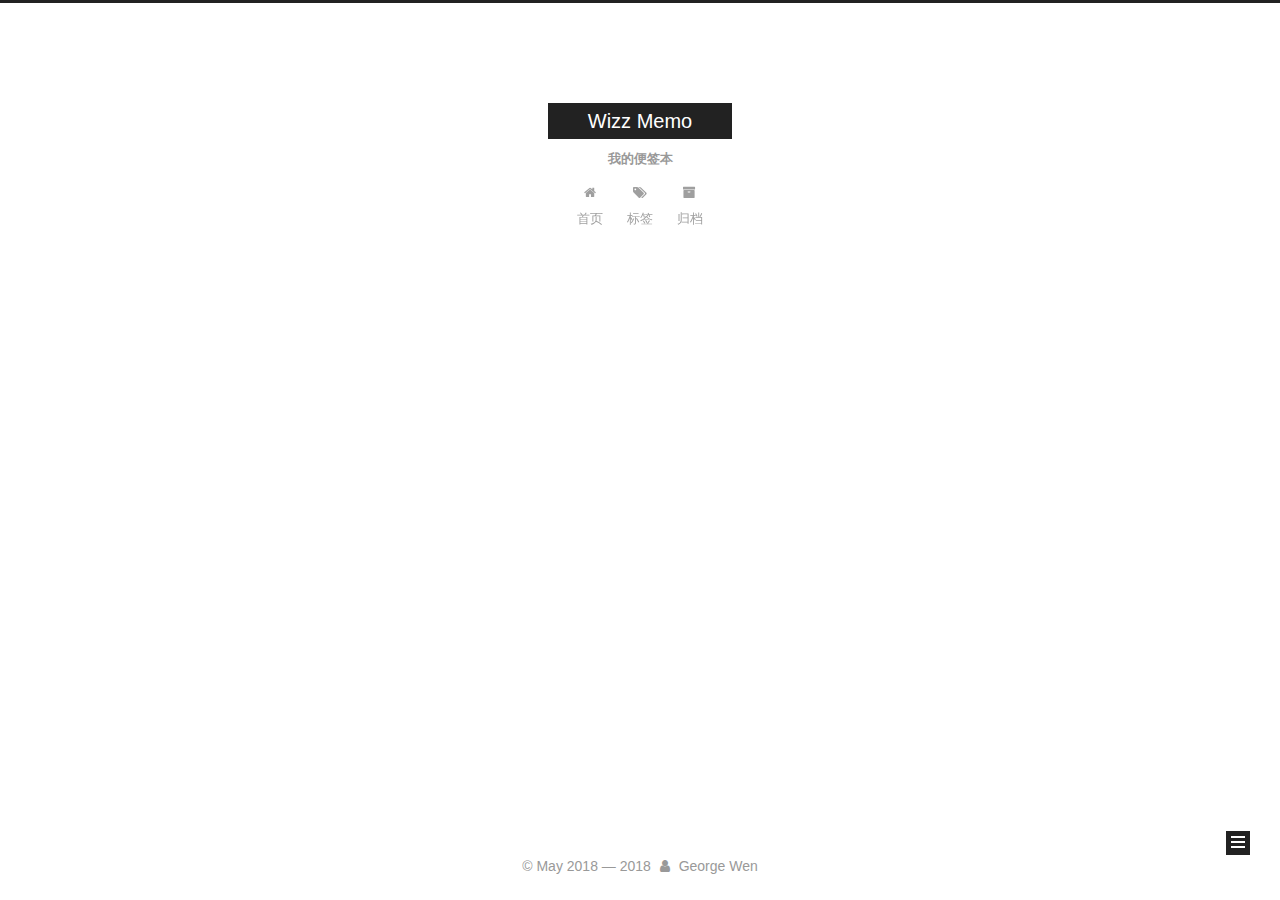
==== commit 9910f9d2: "Site updated: 2018-05-14 09:57:23" ====
--- a/archives/index.html
+++ b/archives/index.html
@@ -423,7 +423,7 @@
               
               <div class="site-state-item site-state-tags">
                 <a href="/tags/index.html">
-                  <span class="site-state-item-count">7</span>
+                  <span class="site-state-item-count">6</span>
                   <span class="site-state-item-name">标签</span>
                 </a>
               </div>
--- a/css/main.css
+++ b/css/main.css
@@ -1822,7 +1822,7 @@
   width: 4px;
   height: 4px;
   border-radius: 50%;
-  background: #91c4ff;
+  background: #ff09ff;
 }
 .links-of-blogroll {
   font-size: 13px;
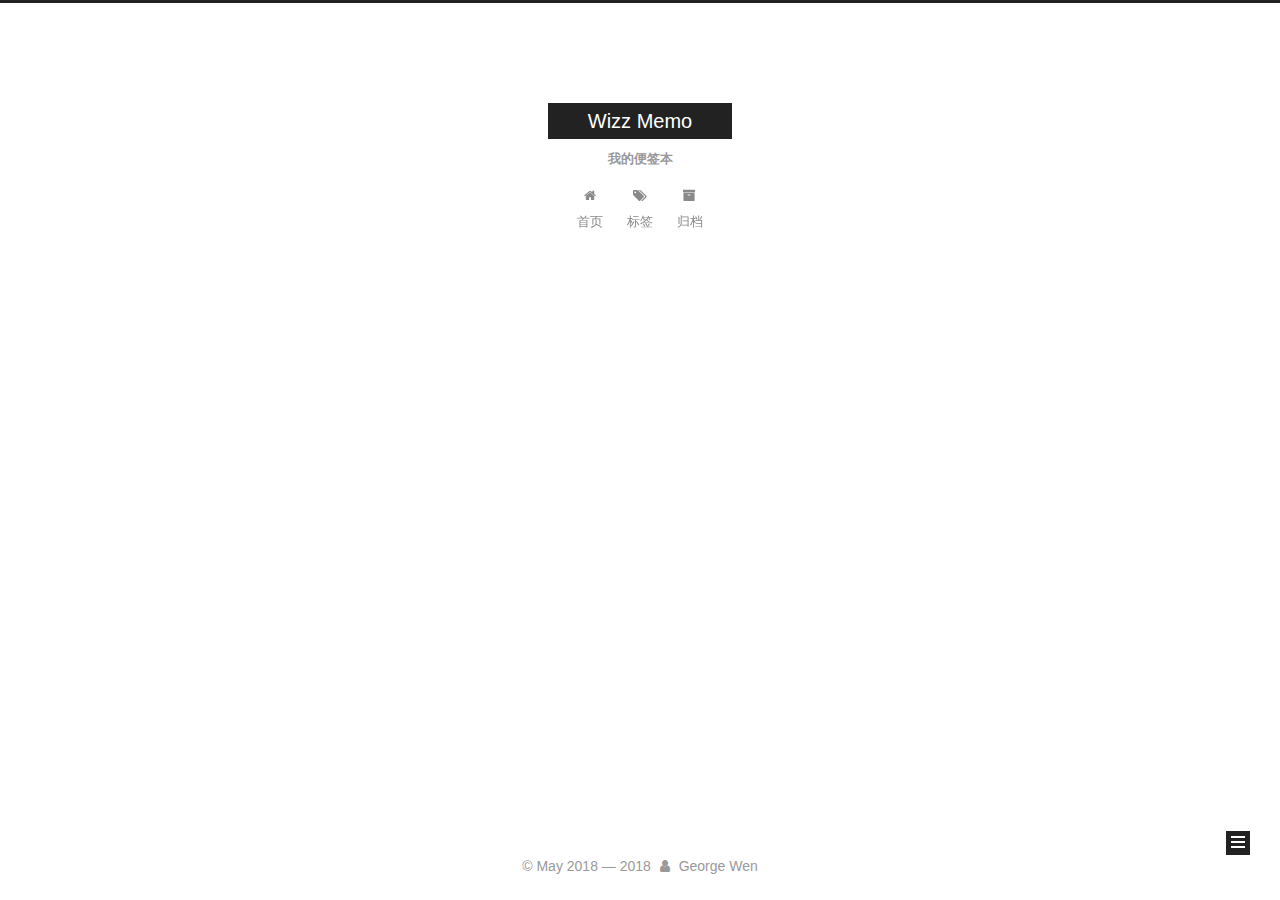
==== commit a3674ffa: "Site updated: 2018-05-17 00:35:11" ====
--- a/archives/index.html
+++ b/archives/index.html
@@ -53,13 +53,13 @@
 <link href="/css/main.css?v=5.1.4" rel="stylesheet" type="text/css" />
 
 
-  <link rel="apple-touch-icon" sizes="180x180" href="/images/apple-touch-icon-next.png?v=5.1.4">
-
-
-  <link rel="icon" type="image/png" sizes="32x32" href="/images/favicon-32x32-next.png?v=5.1.4">
-
-
-  <link rel="icon" type="image/png" sizes="16x16" href="/images/favicon-16x16-next.png?v=5.1.4">
+  <link rel="apple-touch-icon" sizes="180x180" href="/images/apple-touch-icon.png?v=5.1.4">
+
+
+  <link rel="icon" type="image/png" sizes="32x32" href="/images/favicon-32x32.png?v=5.1.4">
+
+
+  <link rel="icon" type="image/png" sizes="16x16" href="/images/favicon-16x16.png?v=5.1.4">
 
 
   <link rel="mask-icon" href="/images/logo.svg?v=5.1.4" color="#222">
--- a/css/main.css
+++ b/css/main.css
@@ -1822,7 +1822,7 @@
   width: 4px;
   height: 4px;
   border-radius: 50%;
-  background: #ff09ff;
+  background: #ffff18;
 }
 .links-of-blogroll {
   font-size: 13px;
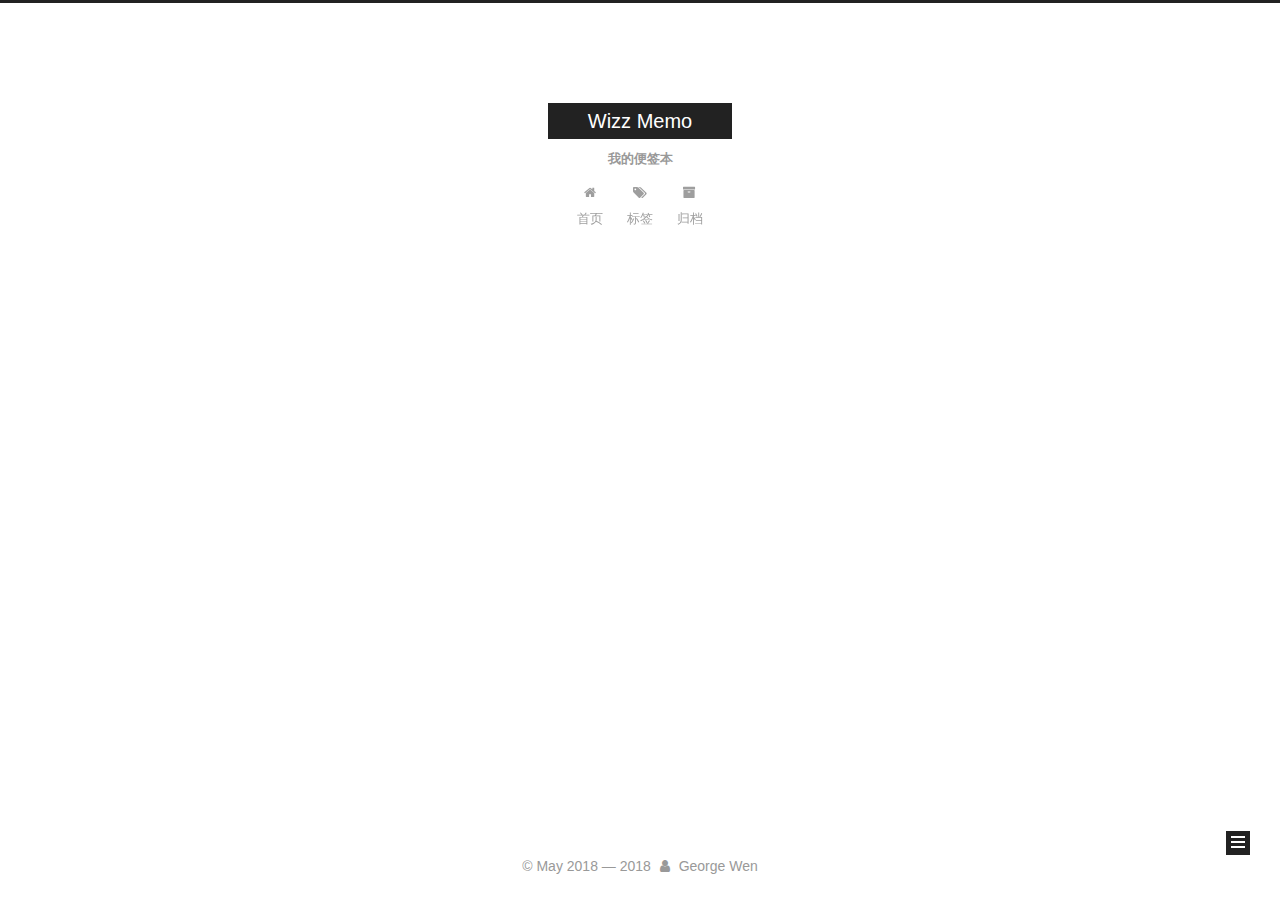
==== commit 979ed63f: "Site updated: 2018-05-17 23:55:02" ====
--- a/archives/index.html
+++ b/archives/index.html
@@ -485,6 +485,12 @@
 
 
 
+  <div style="display: none;">
+    <script src="//s95.cnzz.com/z_stat.php?id=1273725777&web_id=1273725777" language="JavaScript"></script>
+  </div>
+
+
+
         
       </div>
     </footer>
--- a/css/main.css
+++ b/css/main.css
@@ -1822,7 +1822,7 @@
   width: 4px;
   height: 4px;
   border-radius: 50%;
-  background: #ffff18;
+  background: #8fff8b;
 }
 .links-of-blogroll {
   font-size: 13px;
